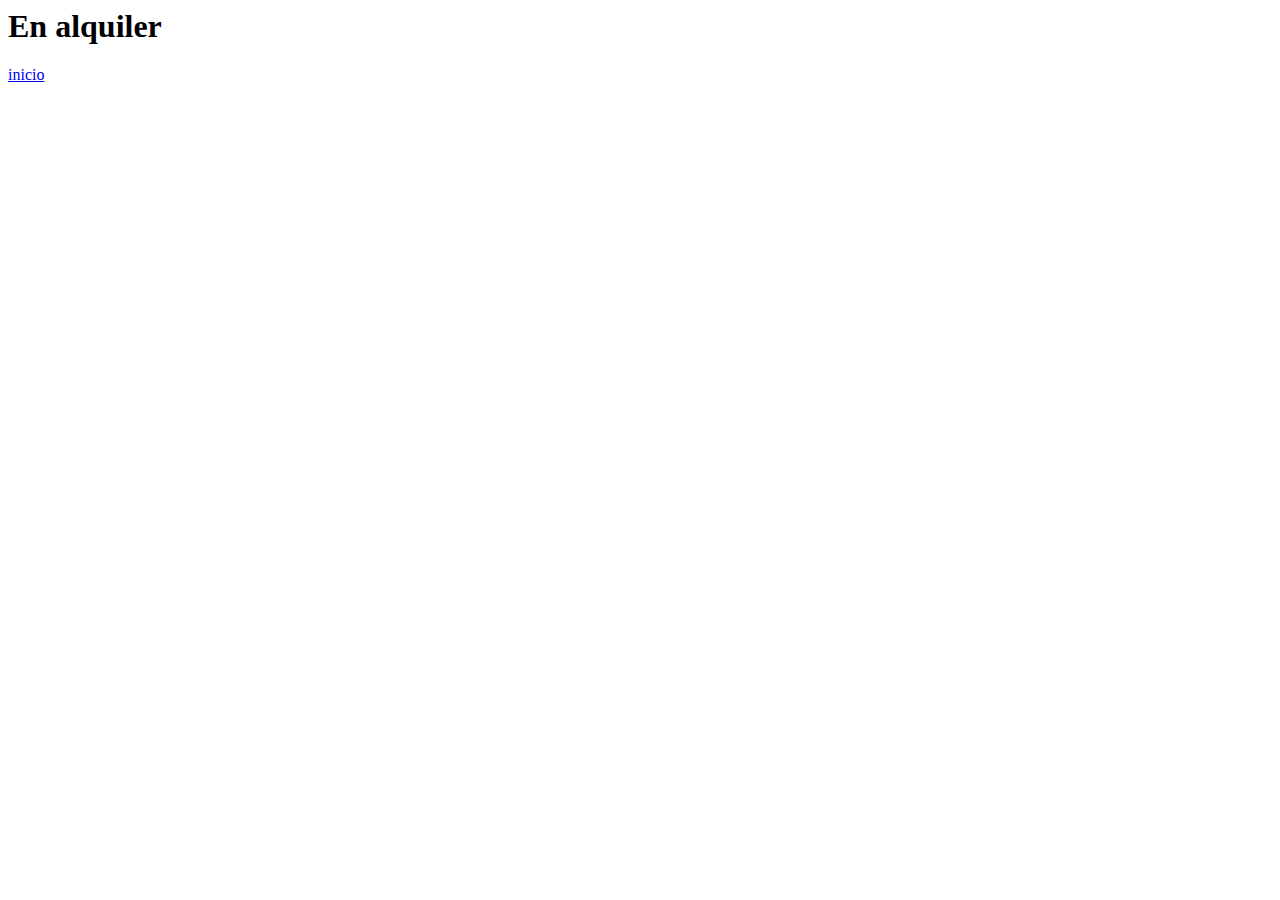
==== clase01/pages/alquiler.html @ 68e627a9 "nevas paginas agregadas" ====
<html lang="en">
<head>
    <meta charset="UTF-8">
    <meta http-equiv="X-UA-Compatible" content="IE=edge">
    <meta name="viewport" content="width=device-width, initial-scale=1.0">
    <title>Departamentos en alquiler</title>
</head>
<body>
    <h1>En alquiler</h1>
     <a href="/clase01/index.html">inicio</a>
  
</html>
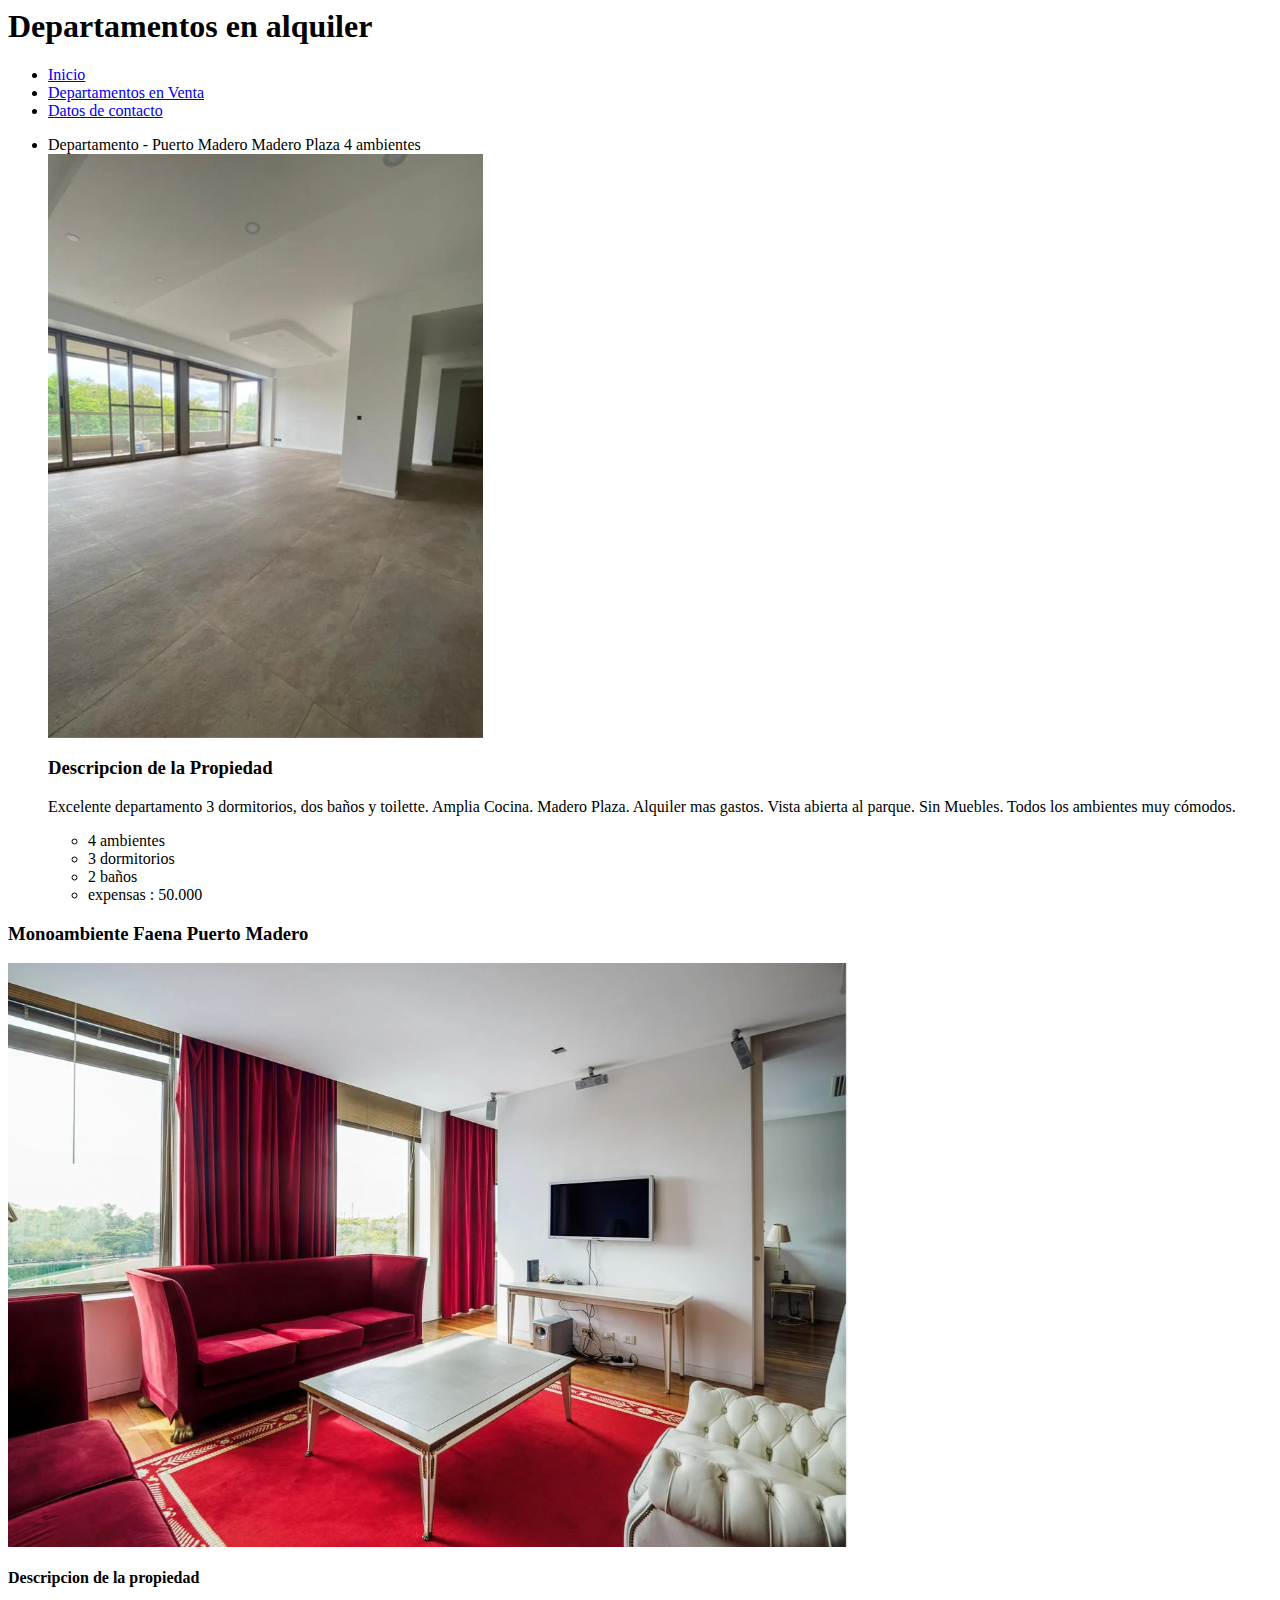
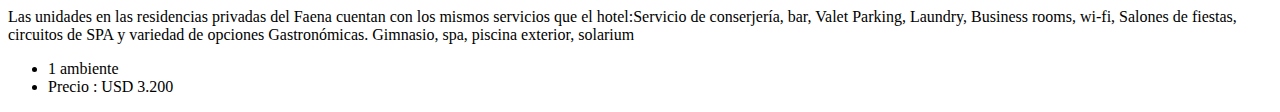
==== commit 9254be91: "completando paginas , falta datos de contacto y footer" ====
--- a/clase01/pages/alquiler.html
+++ b/clase01/pages/alquiler.html
@@ -6,7 +6,42 @@
     <title>Departamentos en alquiler</title>
 </head>
 <body>
-    <h1>En alquiler</h1>
-     <a href="/clase01/index.html">inicio</a>
+    <header>
+        <h1>Departamentos en alquiler</h1>
+            <nav>
+                <ul>
+                    <li><a href="../index.html">Inicio</a>
+                    <li><a href="../pages/venta.html">Departamentos en Venta</a></li>
+                    <li><a href="../pages/contacto.html">Datos de contacto</a></li>
+                </ul>       
+            </nav>
+    </header>
+    <main>
+        <section>
+            <ul>
+                <li>Departamento - Puerto Madero Madero Plaza 4 ambientes</li>
+                    <img src="../Multimedia/alquilermaderoplaza.png" alt="juana manso 1500" title="Madero Plaza 4 ambientes">
+                        <h3>Descripcion de la Propiedad</h3>
+                            <p>Excelente departamento 3 dormitorios, dos baños y toilette. Amplia Cocina. Madero Plaza.
+                                Alquiler mas gastos. Vista abierta al parque. Sin Muebles.
+                                Todos los ambientes muy cómodos. 
+                                </p>
+                                <ul>
+                                    <li>4 ambientes</li>
+                                    <li>3 dormitorios</li>
+                                    <li>2 baños</li>
+                                    <li>expensas : 50.000</li>
+                                </ul>    
+            </ul>
+            <h3>Monoambiente Faena Puerto Madero</h3>
+                <img src="../Multimedia/alquilerfaena.png" alt="monoambiente faena" title=" Faena Residences monoambiente">
+                    <h4>Descripcion de la propiedad</h4>
+                        <p>Las unidades en las residencias privadas del Faena cuentan con los mismos servicios que el hotel:Servicio de conserjería, bar, Valet Parking, Laundry, Business rooms, wi-fi, Salones de fiestas, circuitos de SPA y variedad de opciones Gastronómicas. Gimnasio, spa, piscina exterior, solarium </p>
+                            <ul>
+                                <li>1 ambiente</li>
+                                <li>Precio : USD 3.200</li>
+                            </ul>
+        </section>
+    </main>
   
 </html>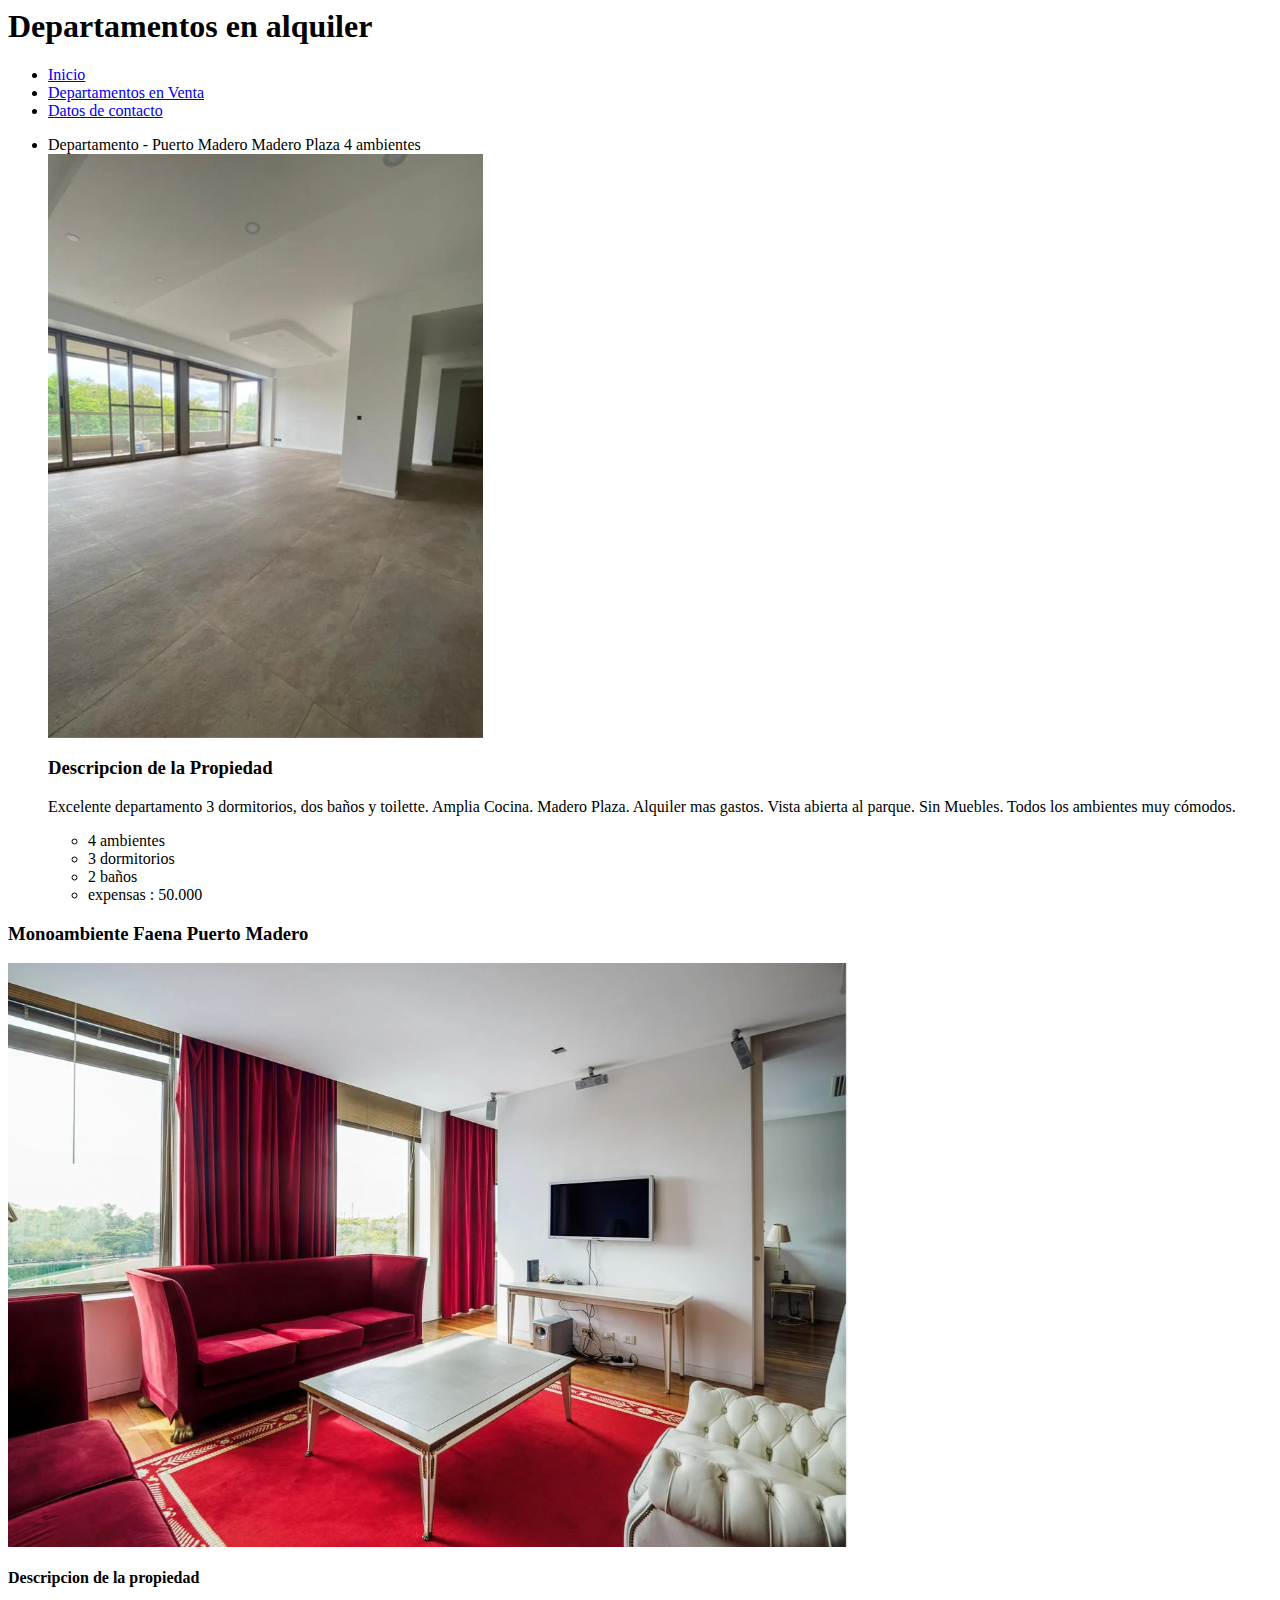
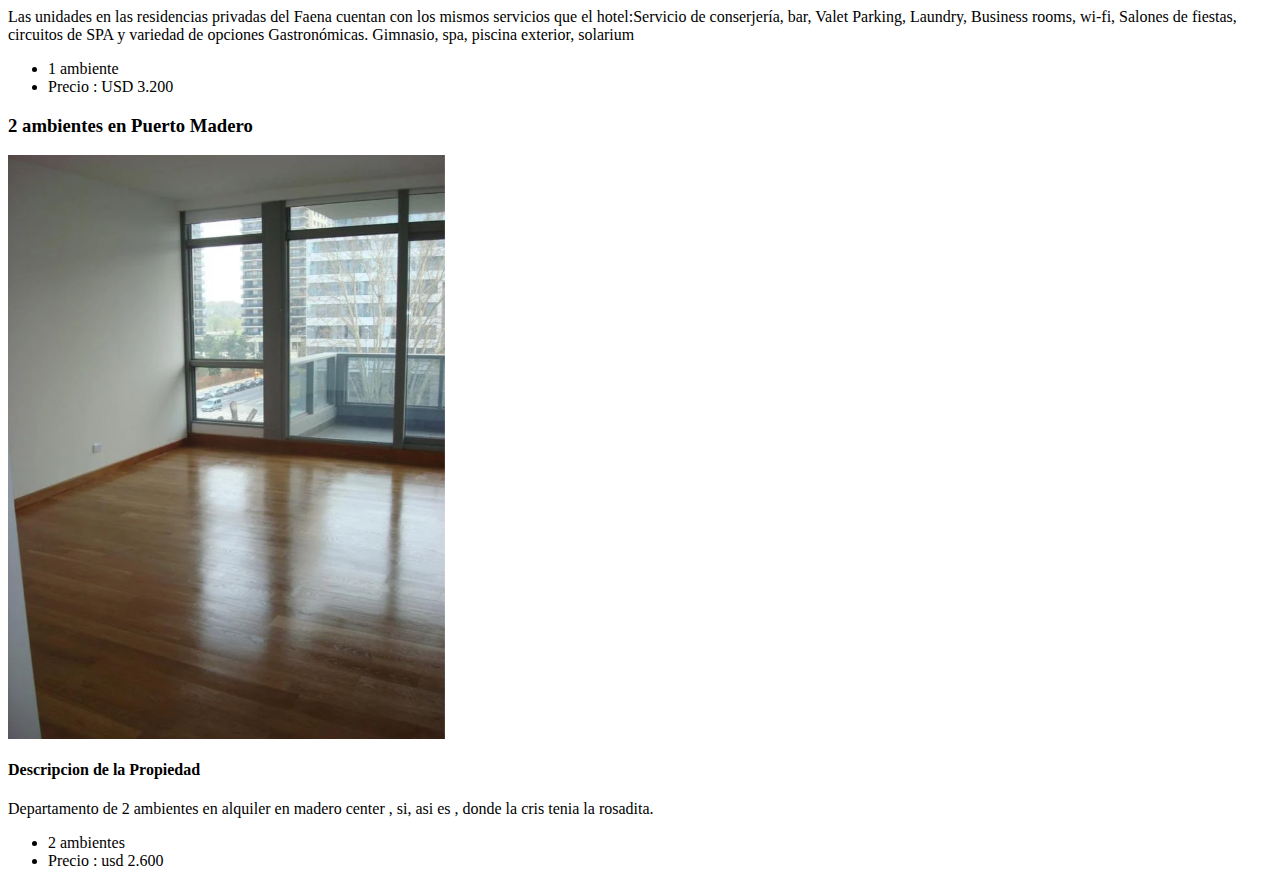
==== commit 2e36a8f7: "solo falta contacto y algunos retoques , solo html por ahora" ====
--- a/clase01/pages/alquiler.html
+++ b/clase01/pages/alquiler.html
@@ -41,7 +41,14 @@
                                 <li>1 ambiente</li>
                                 <li>Precio : USD 3.200</li>
                             </ul>
+            <h3>2 ambientes en Puerto Madero</h3>
+                <img src="../Multimedia/machacaguemes400.png" alt="puerto madero" title="Machaca Guemez al 400">
+                    <h4>Descripcion de la Propiedad</h4>
+                        <p>Departamento de 2 ambientes en alquiler en madero center , si, asi es , donde la cris tenia la rosadita.</p>
+                            <ul>
+                                <li>2 ambientes</li>
+                                <li>Precio : usd 2.600</li>
+                            </ul>
         </section>
     </main>
-  
 </html>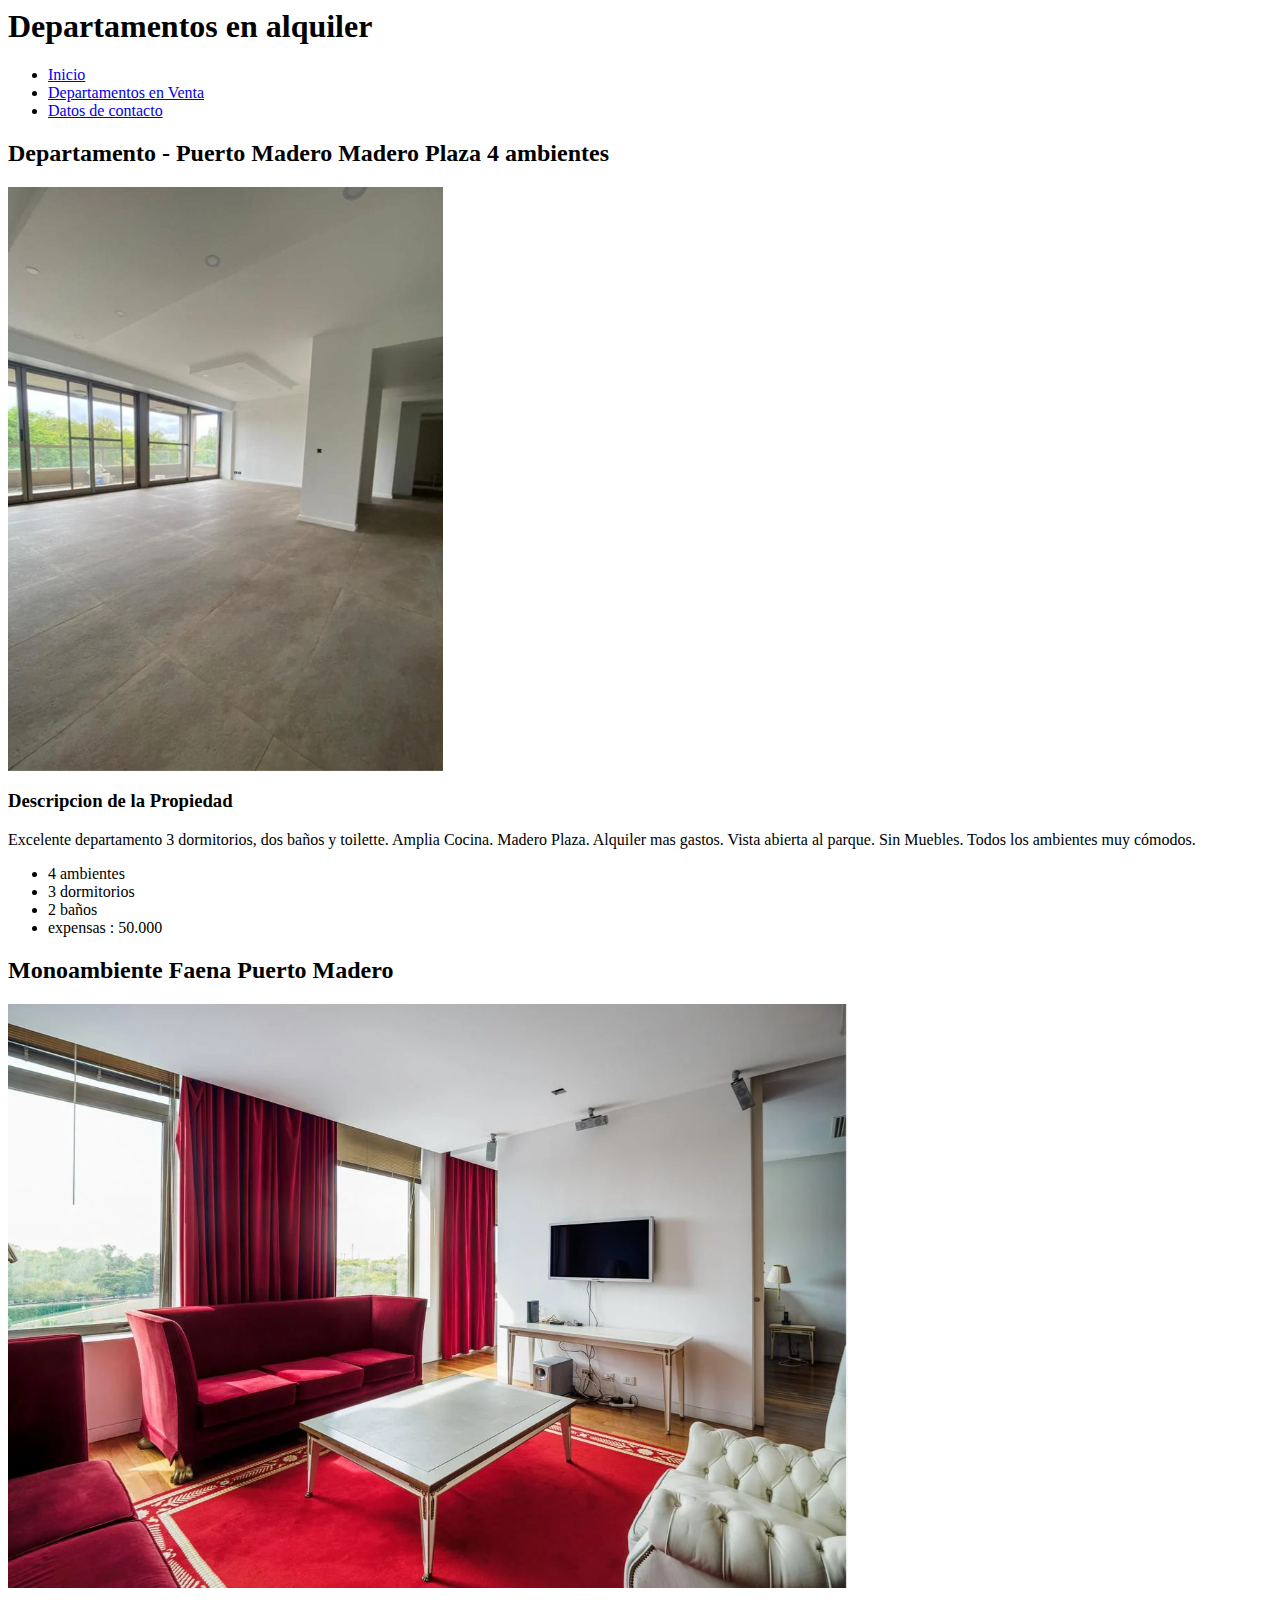
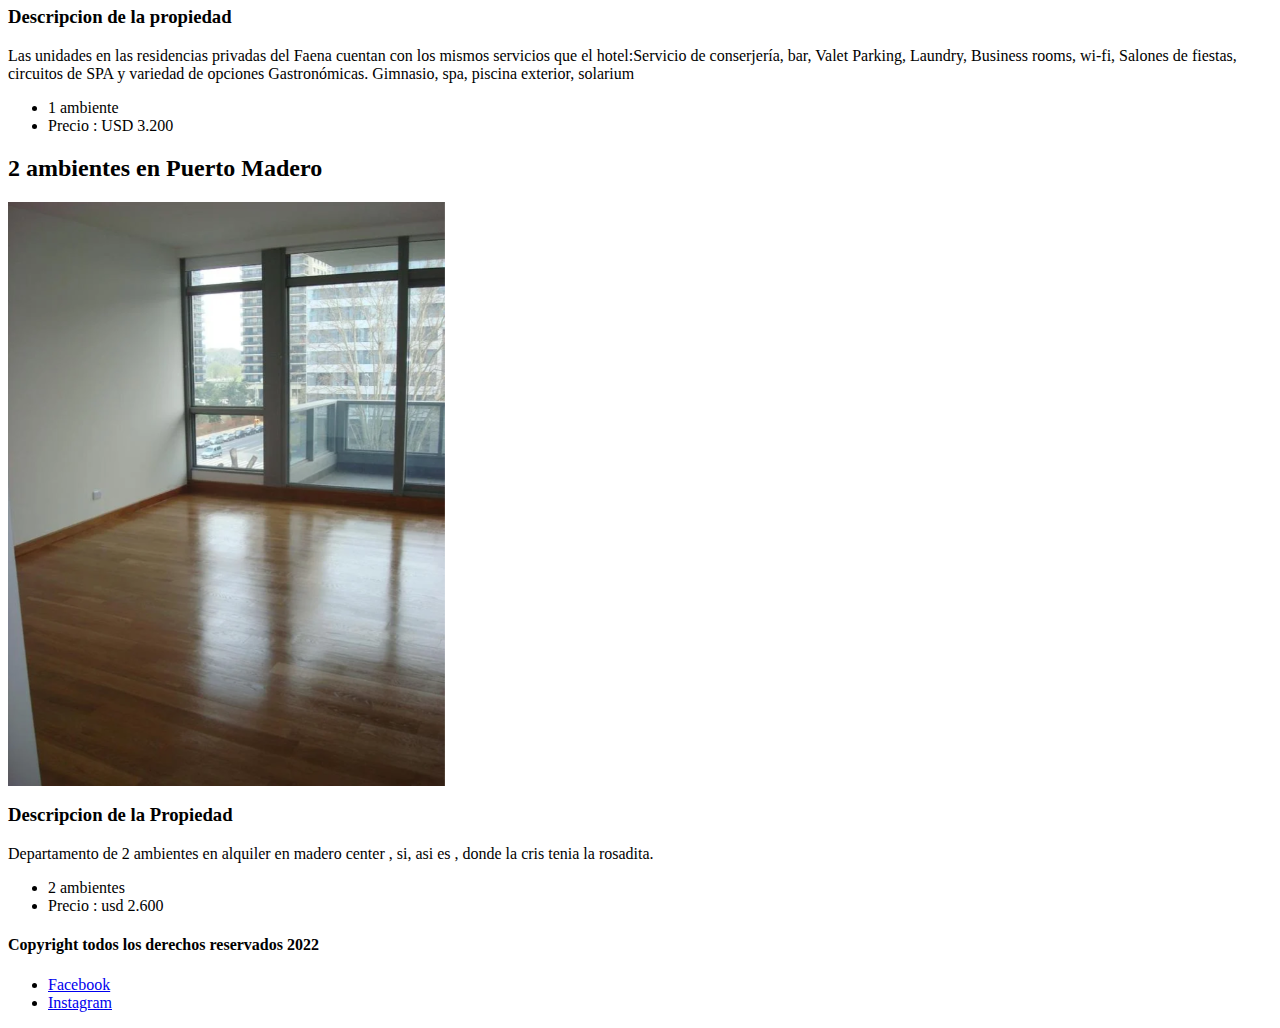
==== commit 5cb48b9a: "falta todo el css" ====
--- a/clase01/pages/alquiler.html
+++ b/clase01/pages/alquiler.html
@@ -18,32 +18,30 @@
     </header>
     <main>
         <section>
-            <ul>
-                <li>Departamento - Puerto Madero Madero Plaza 4 ambientes</li>
-                    <img src="../Multimedia/alquilermaderoplaza.png" alt="juana manso 1500" title="Madero Plaza 4 ambientes">
-                        <h3>Descripcion de la Propiedad</h3>
-                            <p>Excelente departamento 3 dormitorios, dos baños y toilette. Amplia Cocina. Madero Plaza.
+            <h2>Departamento - Puerto Madero Madero Plaza 4 ambientes</h2>
+                <img src="../Multimedia/alquilermaderoplaza.png" alt="juana manso 1500" title="Madero Plaza 4 ambientes">
+                    <h3>Descripcion de la Propiedad</h3>
+                        <p>Excelente departamento 3 dormitorios, dos baños y toilette. Amplia Cocina. Madero Plaza.
                                 Alquiler mas gastos. Vista abierta al parque. Sin Muebles.
                                 Todos los ambientes muy cómodos. 
                                 </p>
-                                <ul>
-                                    <li>4 ambientes</li>
-                                    <li>3 dormitorios</li>
-                                    <li>2 baños</li>
-                                    <li>expensas : 50.000</li>
-                                </ul>    
-            </ul>
-            <h3>Monoambiente Faena Puerto Madero</h3>
+                            <ul>
+                                <li>4 ambientes</li>
+                                <li>3 dormitorios</li>
+                                <li>2 baños</li>
+                                <li>expensas : 50.000</li>
+                            </ul>    
+            <h2>Monoambiente Faena Puerto Madero</h2>
                 <img src="../Multimedia/alquilerfaena.png" alt="monoambiente faena" title=" Faena Residences monoambiente">
-                    <h4>Descripcion de la propiedad</h4>
+                    <h3>Descripcion de la propiedad</h3>
                         <p>Las unidades en las residencias privadas del Faena cuentan con los mismos servicios que el hotel:Servicio de conserjería, bar, Valet Parking, Laundry, Business rooms, wi-fi, Salones de fiestas, circuitos de SPA y variedad de opciones Gastronómicas. Gimnasio, spa, piscina exterior, solarium </p>
                             <ul>
                                 <li>1 ambiente</li>
                                 <li>Precio : USD 3.200</li>
                             </ul>
-            <h3>2 ambientes en Puerto Madero</h3>
+            <h2>2 ambientes en Puerto Madero</h2>
                 <img src="../Multimedia/machacaguemes400.png" alt="puerto madero" title="Machaca Guemez al 400">
-                    <h4>Descripcion de la Propiedad</h4>
+                    <h3>Descripcion de la Propiedad</h3>
                         <p>Departamento de 2 ambientes en alquiler en madero center , si, asi es , donde la cris tenia la rosadita.</p>
                             <ul>
                                 <li>2 ambientes</li>
@@ -51,4 +49,12 @@
                             </ul>
         </section>
     </main>
+    <footer>
+        <h4>Copyright todos los derechos reservados 2022</h4>
+        <ul>
+            <li><a href="https://facebook.com/juliocesarcba" target="_blank">Facebook</a></li>
+            <li><a href="https://instagram.com/julio_casino" target="_blank">Instagram</a></li>
+        </ul>
+    </footer>      
+</body>
 </html>